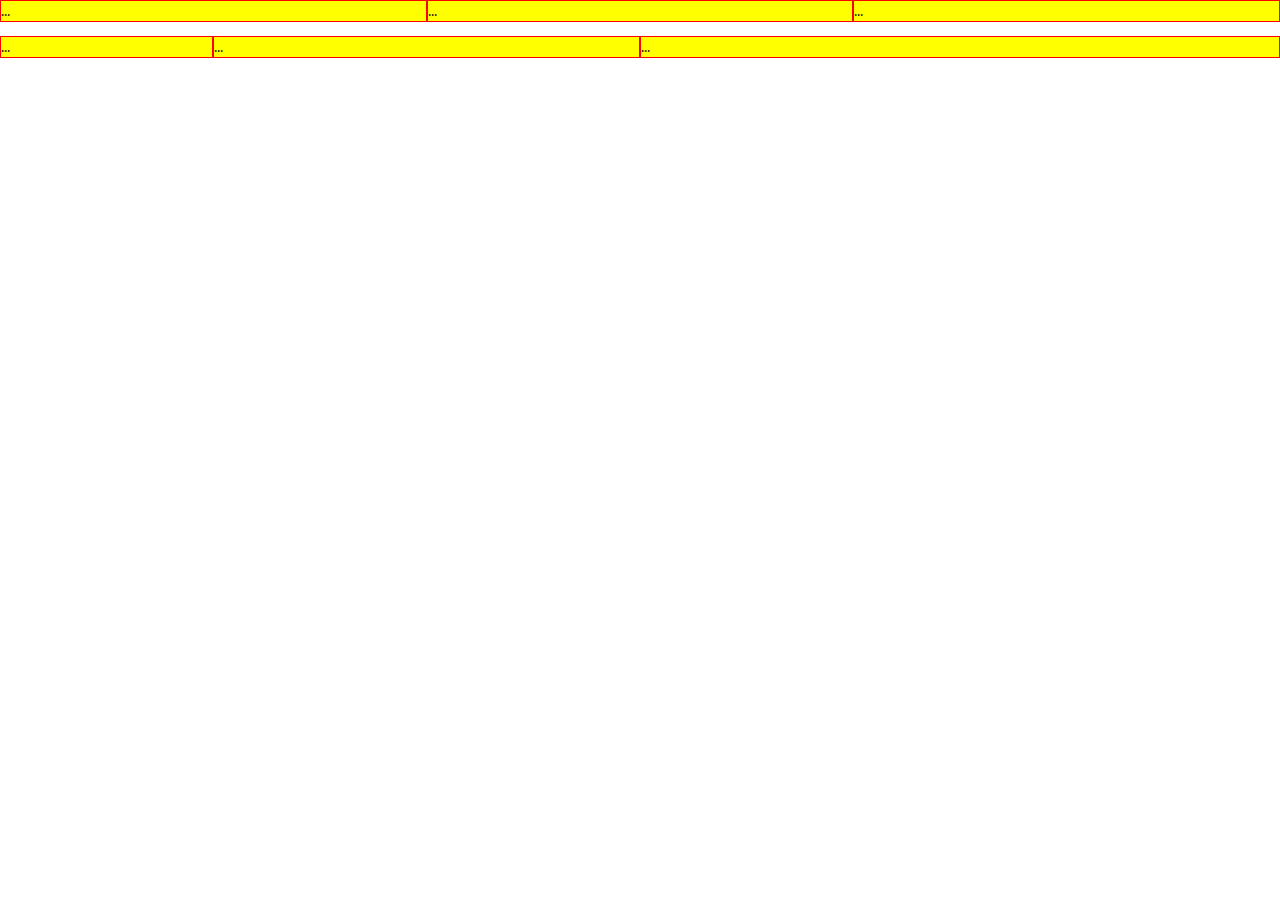
==== 12wechat.html @ 4a555eb3 "test commit" ====
<!DOCTYPE html>
<html>

	<head>
		<!--网页页面字符集-->
		<meta charset="UTF-8">
		<!--针对移动设备,网站显示宽度等于设备屏幕显示宽度,内容缩放比例为1:1-->
		<meta name="viewport" content="width=device-width, initial-scale=1, maximum-scale=1">
		<!--将下面的 <meta> 标签加入到页面中，可以让部分国产浏览器默认采用高速模式渲染页面：-->
		<meta name="renderer" content="webkit">
		<!-- 上述3个meta标签*必须*放在最前面，任何其他内容都*必须*跟随其后！ -->
		<title>11注册个人账号</title>
		<!-- css引入和样式定义区域 -->
		<link rel="stylesheet" type="text/css" href="css/semantic.css">
		<link rel="stylesheet" type="text/css" href="css/cola.css">
		<script type="text/javascript" src="js/jquery-2.1.3.js"></script>
		<script type="text/javascript" src="js/3rd.js"></script>
		<script type="text/javascript" src="js/semantic.js"></script>
		<script type="text/javascript" src="js/cola.js"></script>
		<script type="text/javascript" src="js/i18n/zh-Hans/cola.js"></script>
		<style>
			.li {
				background: yellow;
				border: 1px solid red;
			}
			
			@media only screen and (max-width: 48.0625em ){
				.small-hide {
    				display: none;
  				}
			}
		</style>
	</head>

	<body>
		<!--<div class="">
			<ul class="small-block-grid-2 medium-block-grid-3 large-block-grid-6">
				<li>1</li>
				<li>2</li>
				<li>3</li>
				<li>4</li>
				<li>5</li>
				<li>6</li>
				<li>7</li>
				<li>8</li>
				<li>9</li>
				<li>10</li>
				<li>11</li>
				<li>12</li>
			</ul>
		</div>-->
		<div class="row">
			<div class="medium-4 columns li">...</div>
			<div class="medium-4 columns li">...</div>
			<div class="medium-4 columns li">...</div>
		</div>

		<p></p>
		<div class="row">
			<div class="small-hide medium-1 large-2 columns li">...</div>
			<div class="small-12 medium-5 large-4 columns li">...</div>
			<div class="small-12 medium-6 large-6 columns li">...</div>
		</div>
		<script type="text/javascript">
			cola(function(model) {});
		</script>
	</body>

</html>
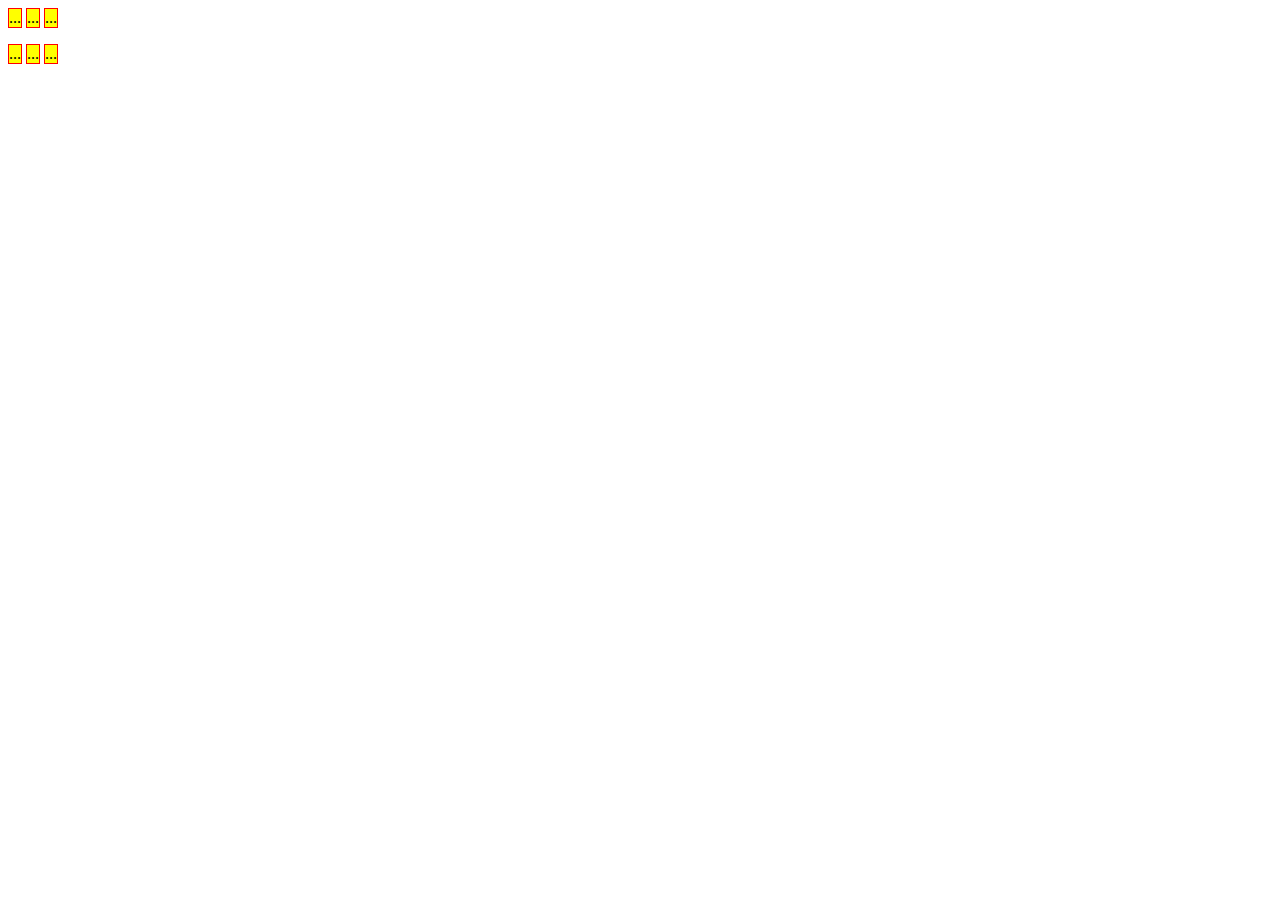
==== commit 49350f38: "all 12 and part of 13" ====
--- a/12wechat.html
+++ b/12wechat.html
@@ -10,25 +10,14 @@
 		<meta name="renderer" content="webkit">
 		<!-- 上述3个meta标签*必须*放在最前面，任何其他内容都*必须*跟随其后！ -->
 		<title>11注册个人账号</title>
-		<!-- css引入和样式定义区域 -->
-		<link rel="stylesheet" type="text/css" href="css/semantic.css">
-		<link rel="stylesheet" type="text/css" href="css/cola.css">
-		<script type="text/javascript" src="js/jquery-2.1.3.js"></script>
-		<script type="text/javascript" src="js/3rd.js"></script>
-		<script type="text/javascript" src="js/semantic.js"></script>
-		<script type="text/javascript" src="js/cola.js"></script>
-		<script type="text/javascript" src="js/i18n/zh-Hans/cola.js"></script>
+		
 		<style>
 			.li {
 				background: yellow;
 				border: 1px solid red;
+				display: inline-block;
 			}
-			
-			@media only screen and (max-width: 48.0625em ){
-				.small-hide {
-    				display: none;
-  				}
-			}
+		
 		</style>
 	</head>
 
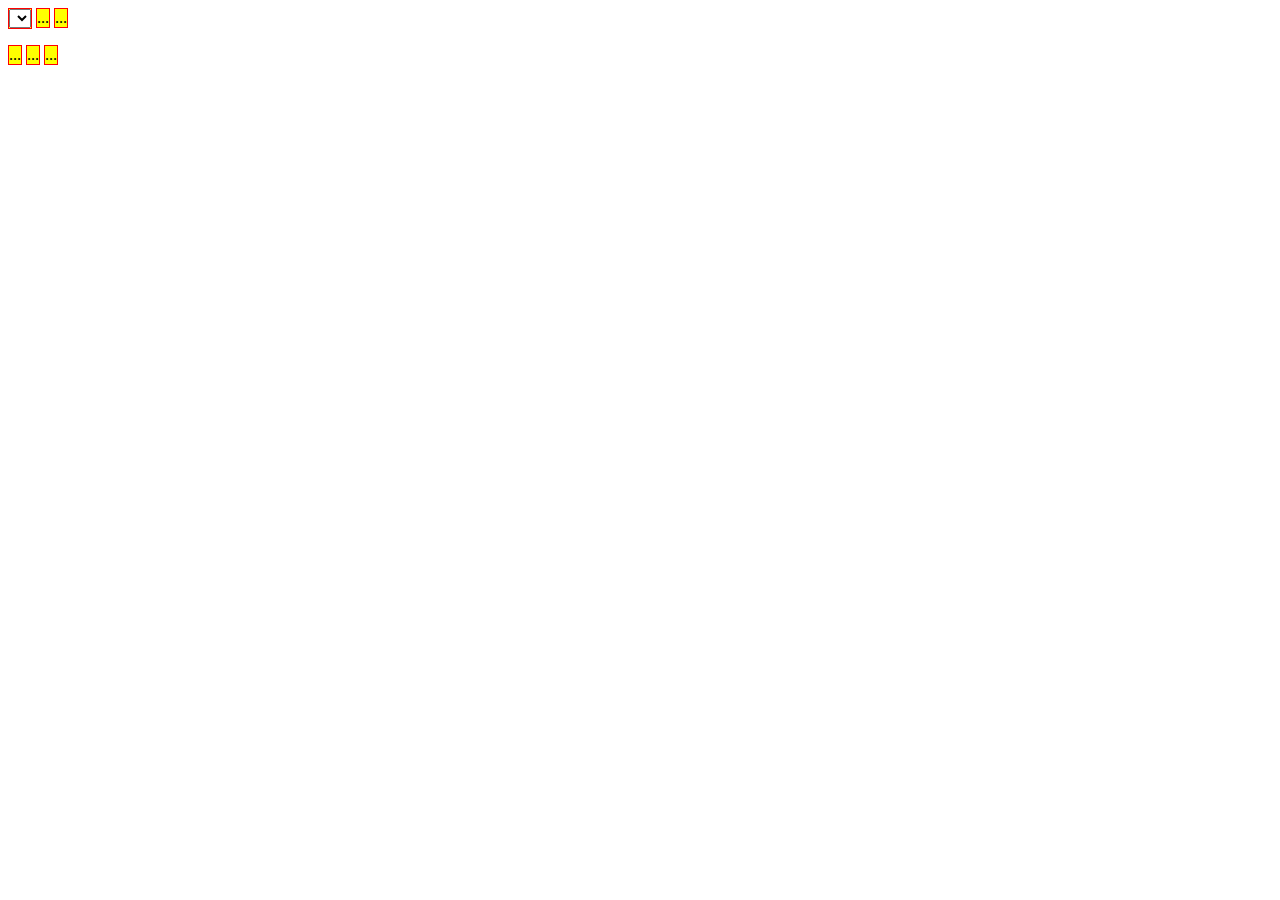
==== commit 896caf46: "1111" ====
--- a/12wechat.html
+++ b/12wechat.html
@@ -39,7 +39,11 @@
 			</ul>
 		</div>-->
 		<div class="row">
-			<div class="medium-4 columns li">...</div>
+			<div class="medium-4 columns li">
+				<select placeholder="placeholder">
+					
+				</select>
+			</div>
 			<div class="medium-4 columns li">...</div>
 			<div class="medium-4 columns li">...</div>
 		</div>
